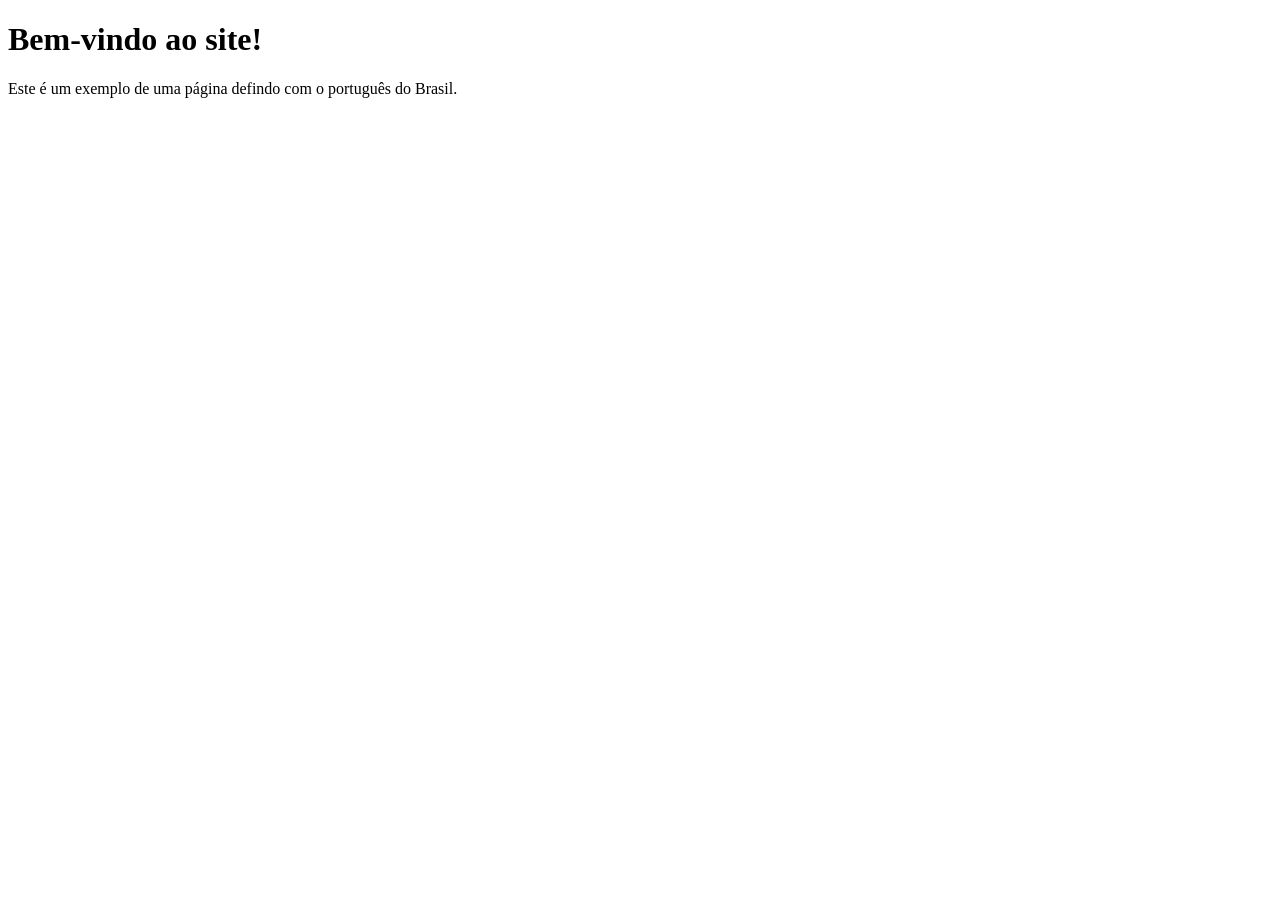
==== index.html @ 11da7ac7 "Lima" ====
<!DOCTYPE html> 
<html lang="pt-br">
<head>
    <meta charset="UTF-8">
    <meta name="viewport" content="width=device-width, initial-scale=1.0">
    <title>Meu primeiro HTML</title>
</head>
<body>
    <h1>Bem-vindo ao site! </h1> 
    <p>Este é um exemplo de uma página defindo com o português do Brasil.</p>
    
</body>
</html>
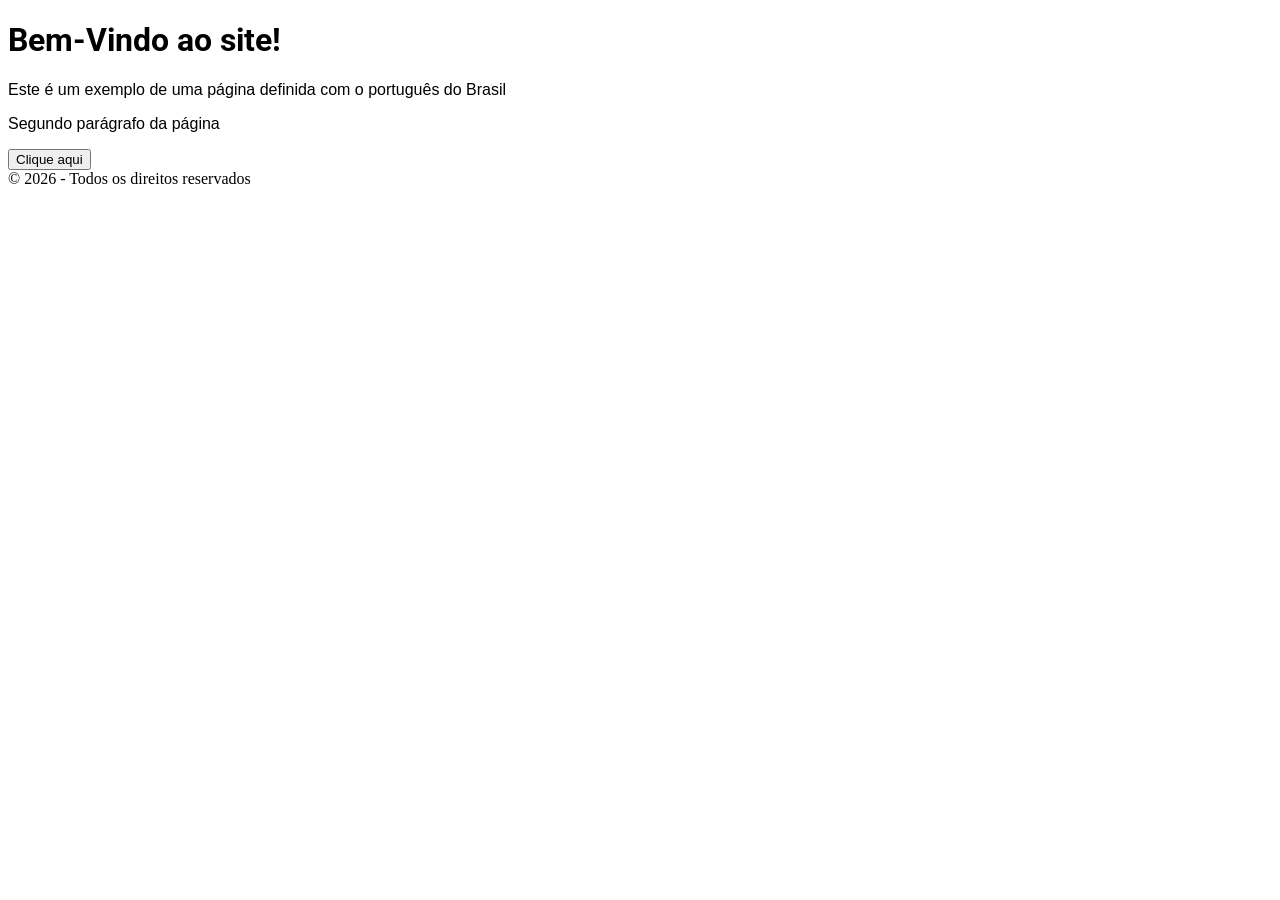
==== commit 87e16a97: "lima" ====
--- a/index.html
+++ b/index.html
@@ -1,13 +1,35 @@
-<!DOCTYPE html> 
+<!DOCTYPE html>
 <html lang="pt-br">
 <head>
     <meta charset="UTF-8">
     <meta name="viewport" content="width=device-width, initial-scale=1.0">
+    <meta name="description" content="Um guia completo sobre HTML e suas tags">
+    <meta name="keywords" content="HTML, tags, programação, web design">
+    <meta name="author" content="Pedro Henrique Palandi">
+    
+    <link rel="icon" href="./html-5 (1).png" type="image/x-png">
+    <link rel="stylesheet" href="https://fonts.googleapis.com/css?family=Roboto">
+    <link rel="stylesheet" href="./style.css">
+    <script defer src="./script.js"></script>
+
     <title>Meu primeiro HTML</title>
 </head>
 <body>
-    <h1>Bem-vindo ao site! </h1> 
-    <p>Este é um exemplo de uma página defindo com o português do Brasil.</p>
+
+    <header>
+        <h1 style="font-family:Roboto;">Bem-Vindo ao site!</h1>
+    </header>
     
+    <main>
+        <p style="font-family: Arial;">Este é um exemplo de uma página definida 
+            com o português do Brasil</p>
+    <p style="font-family: Arial;" id="paragrafo">Segundo parágrafo da página</p>
+    <button id="botao">Clique aqui</button>
+    </main>
+    
+    <footer>
+        &copy; 2026 - Todos os direitos reservados
+    </footer> 
+
 </body>
-</html>+</html> 
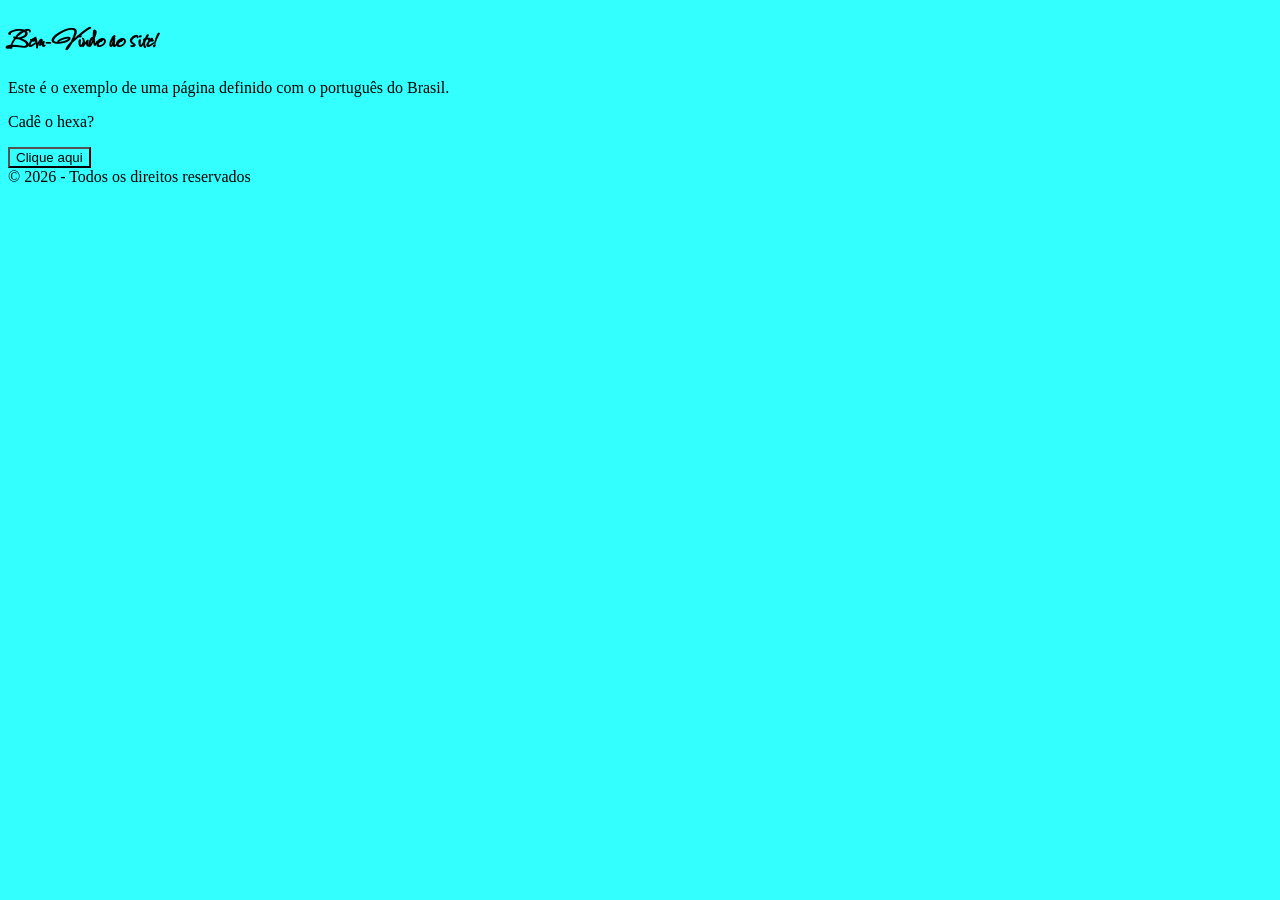
==== commit 89b97bd2: "Just Lima" ====
--- a/index.html
+++ b/index.html
@@ -3,33 +3,41 @@
 <head>
     <meta charset="UTF-8">
     <meta name="viewport" content="width=device-width, initial-scale=1.0">
-    <meta name="description" content="Um guia completo sobre HTML e suas tags">
+    <meta name="description" content="I guia completo sobre HTML e suas tags.">
     <meta name="keywords" content="HTML, tags, programação, web design">
-    <meta name="author" content="Pedro Henrique Palandi">
+    <meta name="author" content="Vinicius Floide">
+
+    <link rel="icon" href="./galaxia.png" type="image/x-png">
+    <link rel="preconnect" href="https://fonts.googleapis.com">
+    <link rel="preconnect" href="https://fonts.gstatic.com" crossorigin>
+    <link href="https://fonts.googleapis.com/css2?family=Sassy+Frass&display=swap" rel="stylesheet">
     
-    <link rel="icon" href="./html-5 (1).png" type="image/x-png">
-    <link rel="stylesheet" href="https://fonts.googleapis.com/css?family=Roboto">
     <link rel="stylesheet" href="./style.css">
-    <script defer src="./script.js"></script>
+
+    <script defer src="./script.js">
+
+    </script>
 
     <title>Meu primeiro HTML</title>
 </head>
 <body>
 
     <header>
-        <h1 style="font-family:Roboto;">Bem-Vindo ao site!</h1>
+    <h1 style="font-family: Sassy Frass, sans-serif;">Bem-Vindo ao site!</h1>
     </header>
-    
+
     <main>
-        <p style="font-family: Arial;">Este é um exemplo de uma página definida 
-            com o português do Brasil</p>
-    <p style="font-family: Arial;" id="paragrafo">Segundo parágrafo da página</p>
-    <button id="botao">Clique aqui</button>
+        <p>
+            Este é o exemplo de uma página definido com o português do Brasil.
+        </p>
+        <p id="paragrafo">Cadê o hexa?</p>
+        <button id="botao">Clique aqui</button>  
     </main>
     
     <footer>
         &copy; 2026 - Todos os direitos reservados
-    </footer> 
+    </footer>
+
 
 </body>
-</html> +</html>
--- a/style.css
+++ b/style.css
@@ -0,0 +1,3 @@
+* {
+    background-color: rgb(52, 255, 255);
+}
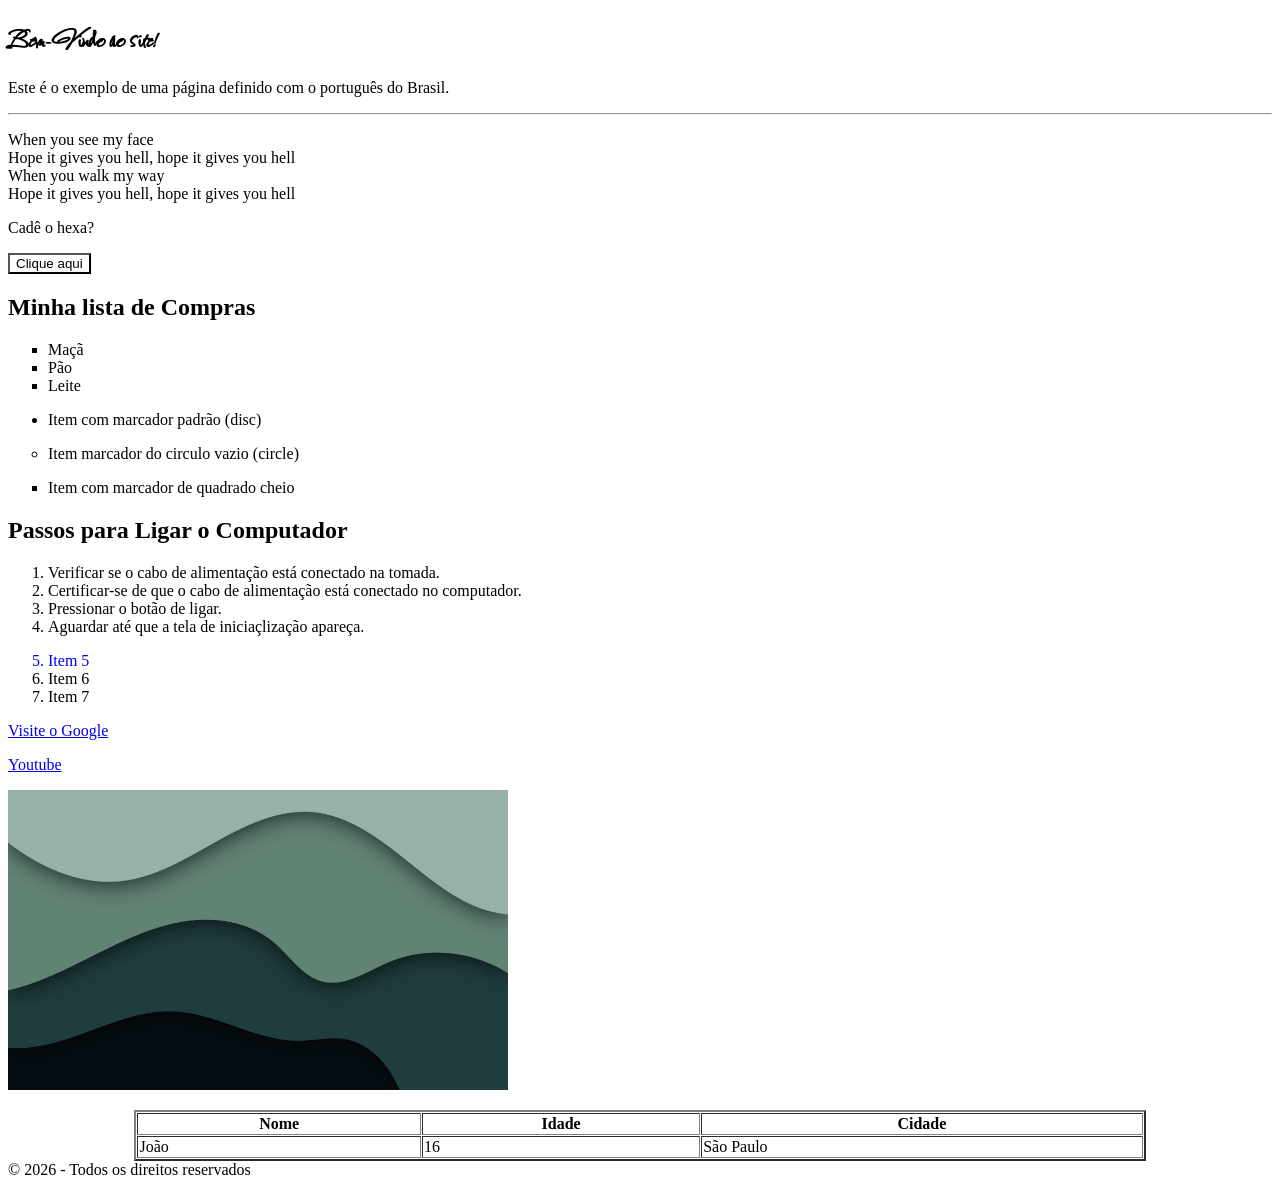
==== commit 9239e9b2: "Listas tabelas e Fog" ====
--- a/index.html
+++ b/index.html
@@ -30,10 +30,107 @@
         <p>
             Este é o exemplo de uma página definido com o português do Brasil.
         </p>
+        <hr>
+        <p>
+            When you see my face<br>
+            Hope it gives you hell, hope it gives you hell<br>
+            When you walk my way<br>
+            Hope it gives you hell, hope it gives you hell<br>
+        </p>
+        <p>
+           
+        </p>
+
         <p id="paragrafo">Cadê o hexa?</p>
         <button id="botao">Clique aqui</button>  
+
+        <h2> Minha lista de Compras</h2>
+        <ul type="square">
+            <li> Maçã</li>
+            <li> Pão </li>
+            <li> Leite </li>
+        </ul>
+
+        <ul type="disc">
+            <li> Item com marcador padrão (disc) </li>
+        </ul>
+
+        <ul type="circle">
+            <li>Item marcador do circulo vazio (circle)</li>
+        </ul>
+
+        <ul type="square">
+            <li> Item com marcador de quadrado cheio</li>
+        </ul>
+
+        <h2> Passos para Ligar o Computador</h2>
+        <ol><!--A lista ordenada com os passos simples para ligar um computador -->
+            <!-- Cada item é definido pela tag <li>-->
+            <li> Verificar se o cabo de alimentação está conectado na tomada.</li>
+            <li> Certificar-se de que o cabo de alimentação está conectado no computador.</li>
+            <li> Pressionar o botão de ligar.</li>
+            <li> Aguardar até que a tela de iniciaçlização apareça.</li>
+
+        </ol>
+        
+        <ol start="5" >
+            <li style="color: blue">Item 5</li>
+            <li>Item 6</li>
+            <li>Item 7</li>
+        </ol>
+
+       <p>
+            <a 
+                href="https://www.google.com" 
+                target="_blank" 
+                title="Faça buscas na Internet"
+                rel="nofollow noopener"
+            >
+                Visite o Google
+            </a> 
+        </p>
+        <p> 
+            <a 
+                href="https://www.youtube.com/"
+                target="_blank"
+                title="Veja vídeos"
+                >
+                Youtube
+            </a>
+            </p>
+
+            <a href="https://www.magnific.com/free-vector/abstract-paper-cut-shape-wave-background_302899580.htm#fromView=search&page=1&position=0&uuid=4ca52361-3d1c-4328-827c-1931d0494285&query=wallpaper">
+            <img 
+                 src="freepik.jpg"
+                 width="500"
+                 height="300"
+                 alt="Wallpaper"
+                 title="Wallpaper clean"
+            >
+            </a>
+        </p>
+
+
+        </main>
+
+        <table border="2" cellspacing="1" cellpading="10" width="80%" align="center">
+            <tr>
+                <th>Nome</th>
+                <th>Idade</th>
+                <th> Cidade</th>
+            </tr>
+            <tr>
+                <td>João</td>
+                <td>16</td>
+                <td> São Paulo </td>
+            </tr>
+        </table>
+
     </main>
-    
+
+    </main>
+
+
     <footer>
         &copy; 2026 - Todos os direitos reservados
     </footer>
--- a/style.css
+++ b/style.css
@@ -1,3 +1,3 @@
 * {
-    background-color: rgb(52, 255, 255);
+    background-color: rgb(255, 255, 255);
 }
